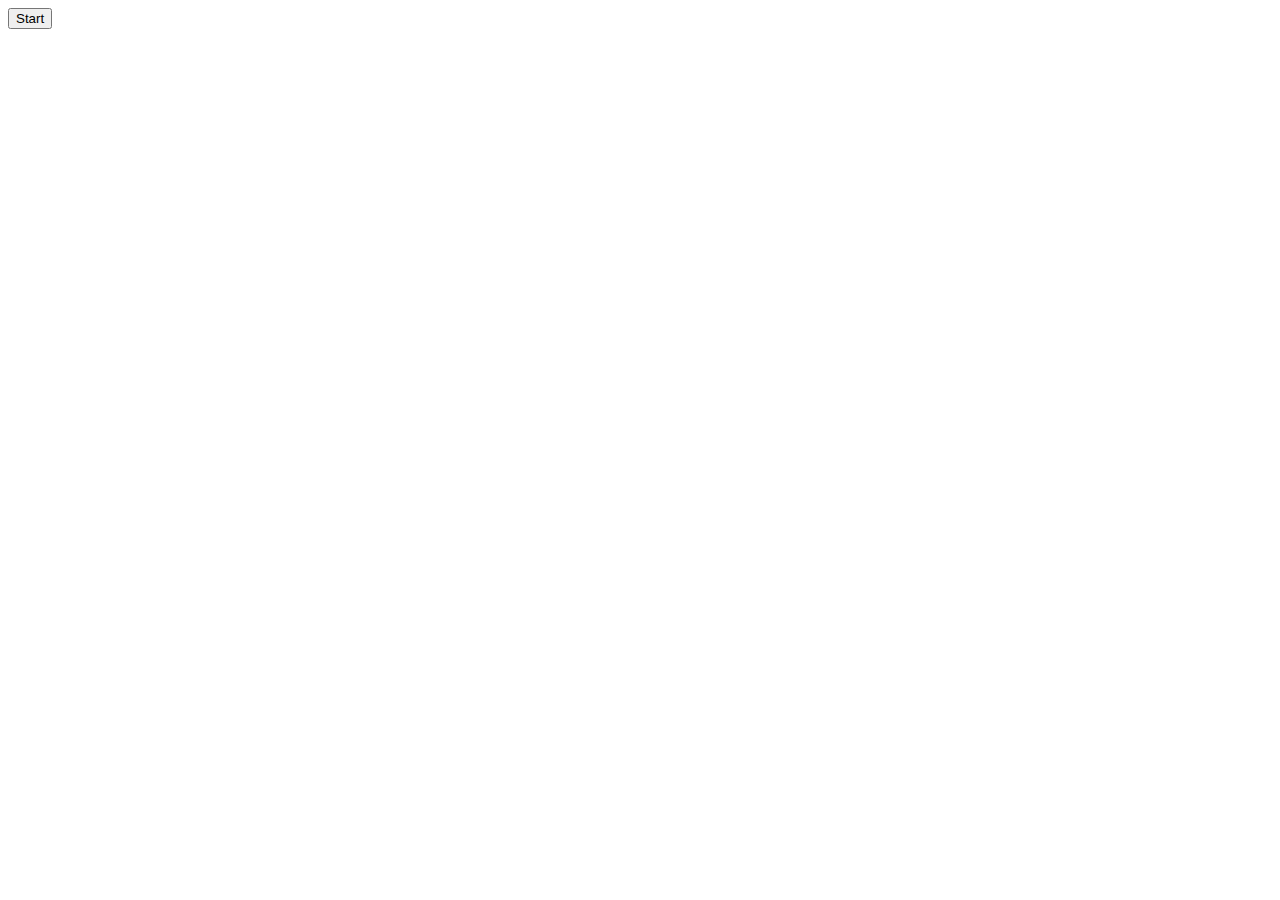
==== index.html @ f54ad938 "Add files via upload" ====
<!DOCTYPE html>
<html>
    <head>
        <title>Basic Web Page</title>
        <script src="script.js"></script>
        <script src="setup.js"></script>
        <Link rel="stylesheet" href="styles.css">
    </head>
    <body>
        <button onClick="document.location='setup.html'">Start</button>
    </body>
</html>
---- styles.css ----
input {
    width:25px;
}
#form {
    width:200px;
    float:right;
    text-align:right;
}
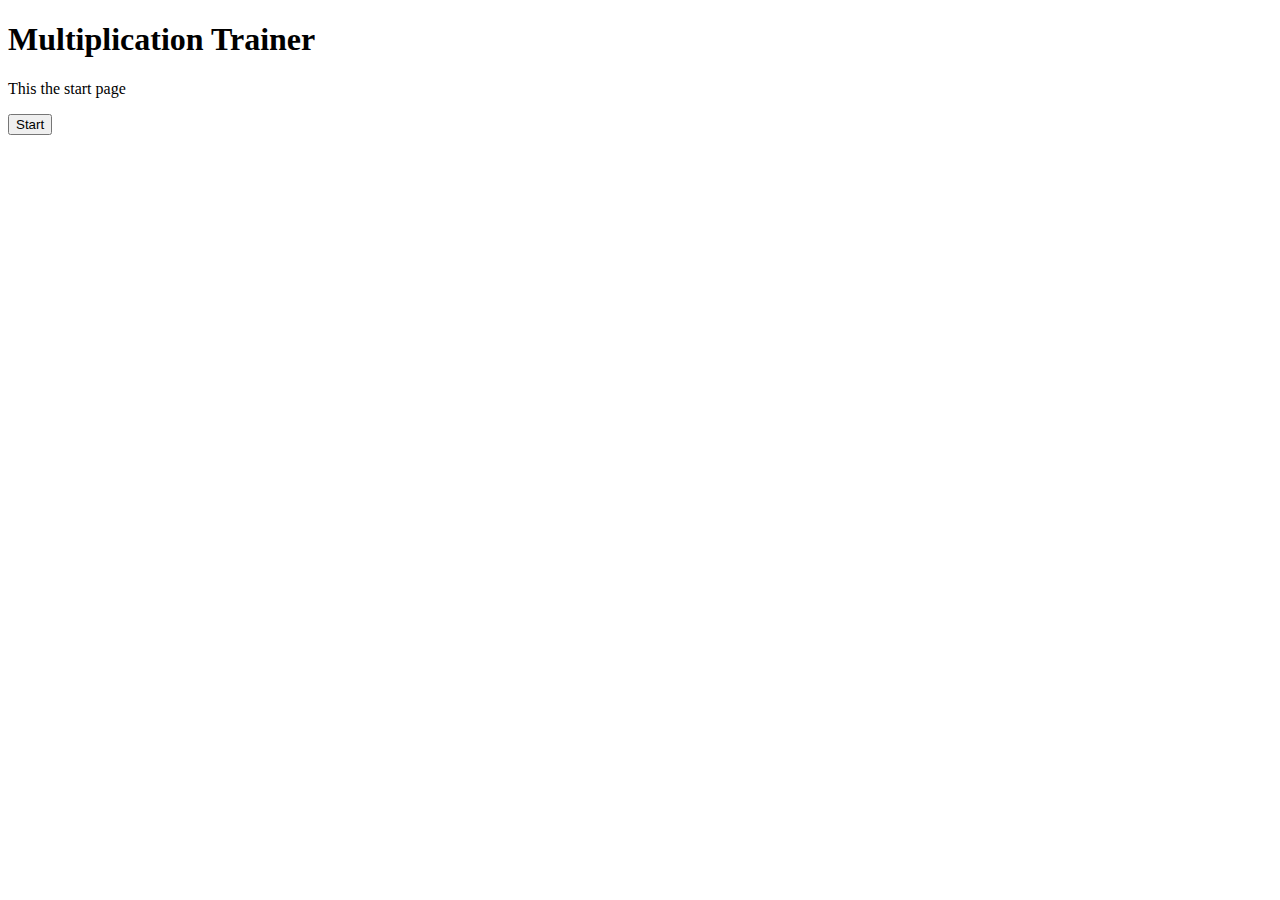
==== commit 1237ebcb: "Add files via upload" ====
--- a/index.html
+++ b/index.html
@@ -1,12 +1,13 @@
-<!DOCTYPE html>
-<html>
-    <head>
-        <title>Basic Web Page</title>
-        <script src="script.js"></script>
-        <script src="setup.js"></script>
-        <Link rel="stylesheet" href="styles.css">
-    </head>
-    <body>
-        <button onClick="document.location='setup.html'">Start</button>
-    </body>
+<!DOCTYPE html>
+<html>
+    <head>
+        <title>Start</title>
+        <script src="script.js"></script>
+        <link rel="stylesheet" href="styles.css">
+    </head>
+    <body>
+        <h1>Multiplication Trainer</h1>
+        <p>This the start page</p>
+        <button onclick="document.location='setup.html'">Start</button>
+    </body>
 </html>--- a/styles.css
+++ b/styles.css
@@ -1,8 +1,25 @@
-input {
-    width:25px;
-}
-#form {
-    width:200px;
-    float:right;
-    text-align:right;
-}+body {
+    background-color: rgb(0, 0, 0);
+    background: url("https://ih1.redbubble.net/image.2133861823.6601/st,small,507x507-pad,600x600,f8f8f8.jpg") no-repeat fixed center;
+    background-size: 100% 100%;
+    height:100%;
+}
+input{
+    width:25px
+}
+#form{
+    width:200px
+    float:right;
+    text-align:right;
+}
+#interface div, #interface input {
+    padding:10px;
+    border:1px solid orangered;
+    margin:0 auto;
+    width:100px;
+    text-align:center;
+    display:block;
+}
+#interface #buttonbox {
+    border:none;
+}
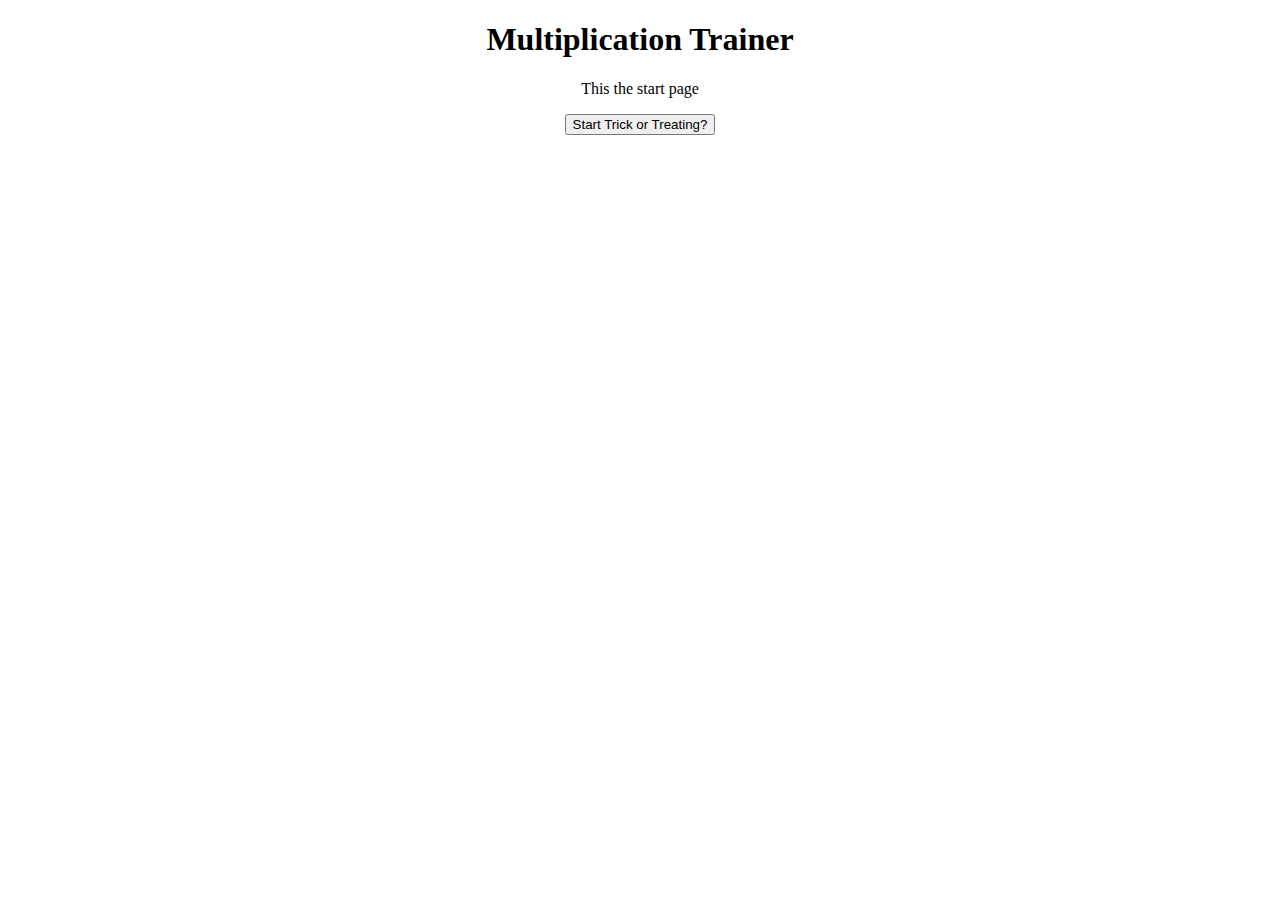
==== commit 01b96738: "Styled h1, p, button" ====
--- a/index.html
+++ b/index.html
@@ -8,6 +8,6 @@
     <body>
         <h1>Multiplication Trainer</h1>
         <p>This the start page</p>
-        <button onclick="document.location='setup.html'">Start</button>
+        <button onclick="document.location='setup.html'">Start Trick or Treating?</button>
     </body>
 </html>--- a/styles.css
+++ b/styles.css
@@ -20,6 +20,30 @@
     text-align:center;
     display:block;
 }
-#interface #buttonbox {
-    border:none;
+#interface #subButton {
+    padding:5px;
+    font-weight:bold;
+    font-size:10pt;
 }
+
+#subButton:hover {
+    background-color:black;
+    color:orange;
+}
+
+#interface {
+    text-align:center;
+}
+
+h1 {
+    text-align: center;
+}
+
+p {
+    text-align: center;
+}
+
+button {
+    display: block;
+    margin: auto;
+}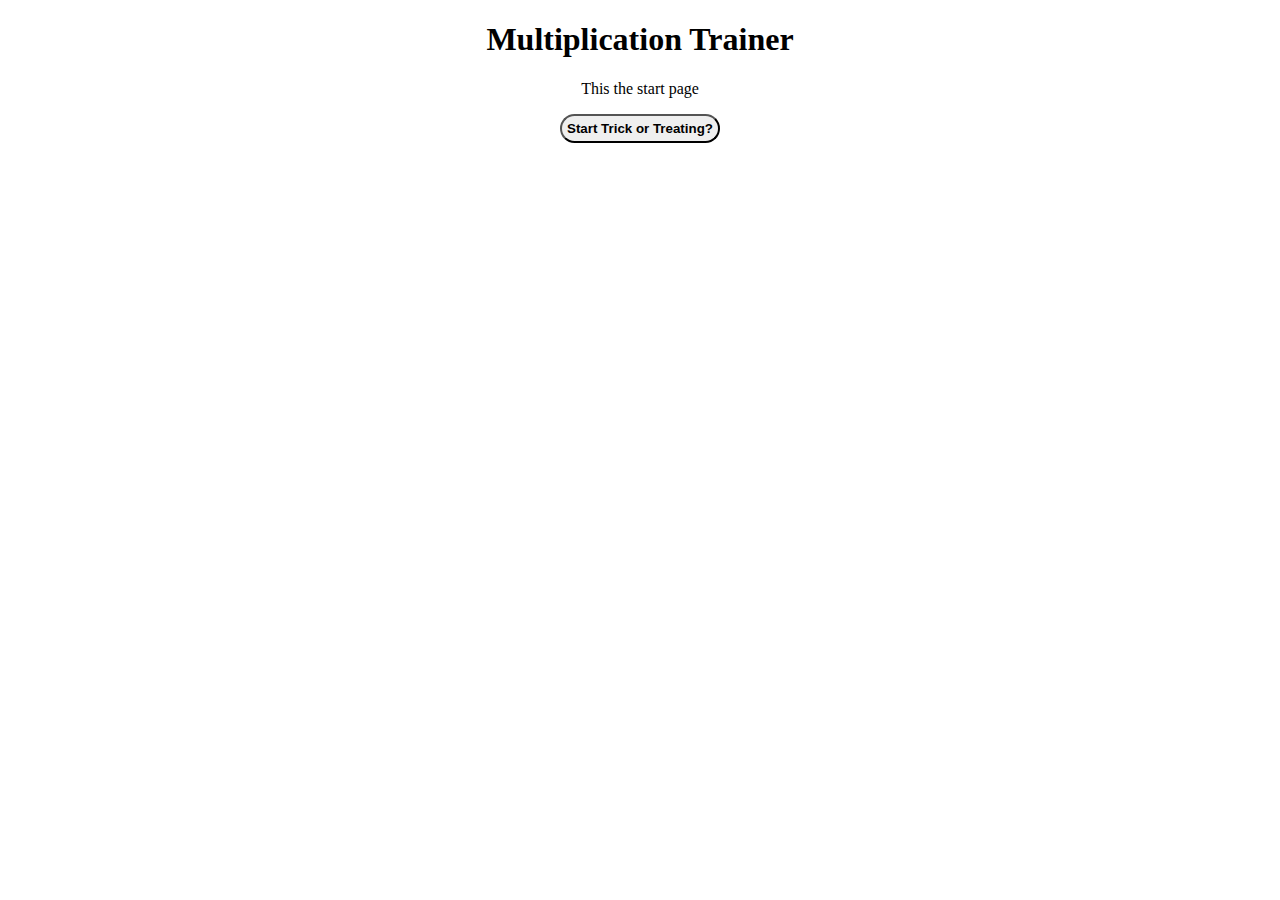
==== commit f142cc49: "123" ====
--- a/index.html
+++ b/index.html
@@ -5,9 +5,13 @@
         <script src="script.js"></script>
         <link rel="stylesheet" href="styles.css">
     </head>
-    <body>
+    <body onload="setup()">
+    <div id="console">
+        
         <h1>Multiplication Trainer</h1>
         <p>This the start page</p>
         <button onclick="document.location='setup.html'">Start Trick or Treating?</button>
+    
+    </div>
     </body>
 </html>--- a/styles.css
+++ b/styles.css
@@ -1,6 +1,6 @@
 body {
     background-color: rgb(0, 0, 0);
-    background: url("https://ih1.redbubble.net/image.2133861823.6601/st,small,507x507-pad,600x600,f8f8f8.jpg") no-repeat fixed center;
+    background: url("https://images.alphacoders.com/149/thumb-1920-1493.jpg") no-repeat fixed center;
     background-size: 100% 100%;
     height:100%;
 }
@@ -10,8 +10,15 @@
 #form{
     width:200px
     float:right;
-    text-align:right;
+    text-align:center;
+    height: 500px;
+    width: 600px;
+    margin: auto;
+    background-image: url("https://ih1.redbubble.net/image.2782809607.8040/st,small,507x507-pad,600x600,f8f8f8.jpg");
+    padding: 20px;
+    border: 2px groove gray;
 }
+
 #interface div, #interface input {
     padding:10px;
     border:1px solid orangered;
@@ -20,19 +27,20 @@
     text-align:center;
     display:block;
 }
-#interface #subButton {
-    padding:5px;
-    font-weight:bold;
-    font-size:10pt;
-}
 
-#subButton:hover {
+button:hover {
     background-color:black;
     color:orange;
 }
 
 #interface {
     text-align:center;
+    height: 500px;
+    width: 600px;
+    background-image: url("https://ih1.redbubble.net/image.2133861823.6601/st,small,507x507-pad,600x600,f8f8f8.jpg");
+    margin: auto;
+    padding: 20px;
+    border: 2px groove gray;
 }
 
 h1 {
@@ -46,4 +54,13 @@
 button {
     display: block;
     margin: auto;
+    border-radius: 25px;
+    padding:5px;
+    font-weight:bold;
+    font-size:10pt;
+}
+
+#candyTable {
+    margin: auto;
+    border: 2px groove gray;
 }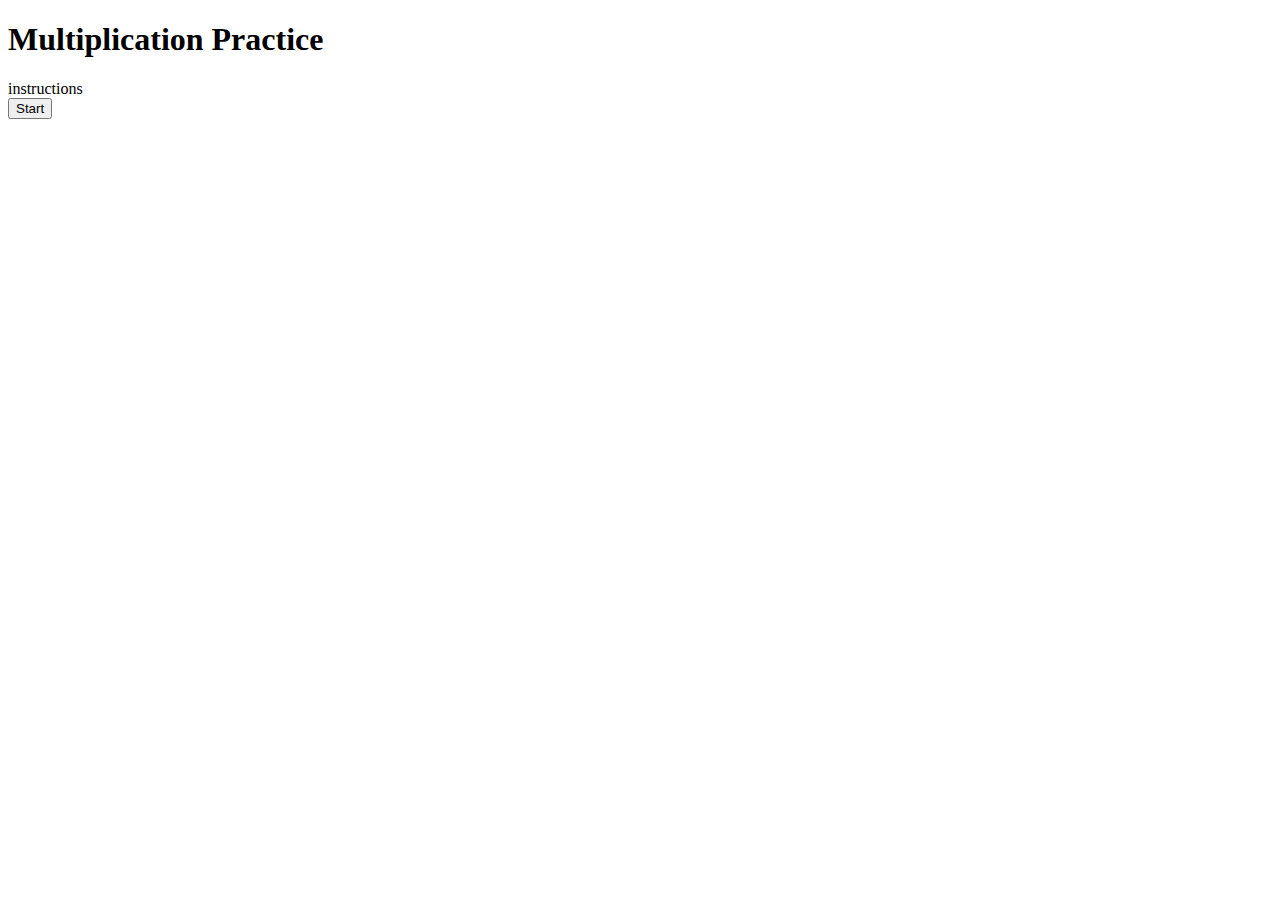
==== commit b6370c47: "123" ====
--- a/index.html
+++ b/index.html
@@ -1,17 +1,10 @@
 <!DOCTYPE html>
 <html>
     <head>
-        <title>Start</title>
-        <script src="script.js"></script>
+        <title>Multiplication Practice</title>
         <link rel="stylesheet" href="styles.css">
     </head>
     <body onload="setup()">
-    <div id="console">
-        
-        <h1>Multiplication Trainer</h1>
-        <p>This the start page</p>
-        <button onclick="document.location='setup.html'">Start Trick or Treating?</button>
-    
-    </div>
+        <script src="script.js"></script>
     </body>
 </html>